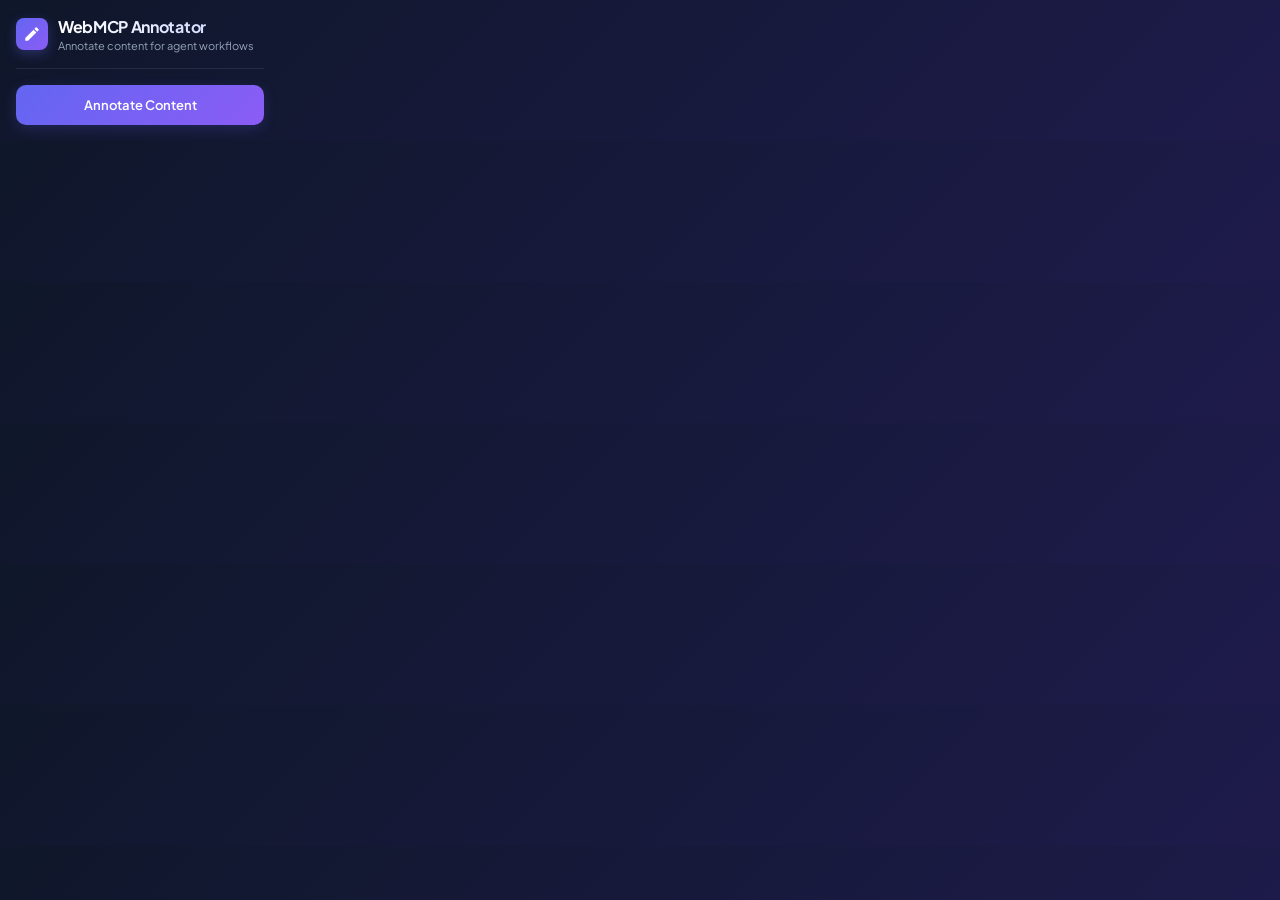
==== popup.html @ f5fe6b9a "feat: redesign UI and update annotation logic to target all page headings across frames" ====
<!doctype html>
<html lang="en">

<head>
  <meta charset="UTF-8" />
  <meta name="viewport" content="width=device-width, initial-scale=1.0" />
  <title>WebMCP Annotator</title>
  <link rel="stylesheet" href="popup.css" />
</head>

<body>
  <div class="container">
    <div class="header">
      <div class="logo-icon">
        <svg viewBox="0 0 24 24">
          <path
            d="M3 17.25V21h3.75L17.81 9.94l-3.75-3.75L3 17.25zM20.71 7.04c.39-.39.39-1.02 0-1.41l-2.34-2.34c-.39-.39-1.02-.39-1.41 0l-1.83 1.83 3.75 3.75 1.83-1.83z" />
        </svg>
      </div>
      <div class="header-text">
        <h1>WebMCP Annotator</h1>
        <p>Annotate content for agent workflows</p>
      </div>
    </div>

    <div class="divider"></div>

    <button id="annotate-content" type="button">
      Annotate Content
    </button>

    <div id="status" class="status-box"></div>
  </div>
  <script src="popup.js"></script>
</body>

</html>
---- popup.css ----
@import url('https://fonts.googleapis.com/css2?family=Plus+Jakarta+Sans:wght@400;500;600;700&display=swap');

:root {
  --bg-gradient: linear-gradient(135deg, #0f172a 0%, #1e1b4b 100%);
  --btn-gradient: linear-gradient(135deg, #6366f1 0%, #8b5cf6 100%);
  --btn-hover-gradient: linear-gradient(135deg, #4f46e5 0%, #7c3aed 100%);
  --text-primary: #f8fafc;
  --text-secondary: #94a3b8;
  --accent-success: #10b981;
  --accent-error: #f43f5e;
  --card-bg: rgba(255, 255, 255, 0.03);
  --card-border: rgba(255, 255, 255, 0.08);
}

body {
  margin: 0;
  padding: 16px;
  font-family: 'Plus Jakarta Sans', sans-serif;
  background: var(--bg-gradient);
  color: var(--text-primary);
  width: 280px;
  box-sizing: border-box;
}

.container {
  display: flex;
  flex-direction: column;
  gap: 16px;
}

.header {
  display: flex;
  align-items: center;
  gap: 10px;

  .logo-icon {
    width: 32px;
    height: 32px;
    background: var(--btn-gradient);
    border-radius: 8px;
    display: flex;
    align-items: center;
    justify-content: center;
    box-shadow: 0 4px 12px rgba(99, 102, 241, 0.3);

    svg {
      width: 18px;
      height: 18px;
      fill: white;
    }
  }

  .header-text {
    h1 {
      margin: 0;
      font-size: 16px;
      font-weight: 700;
      letter-spacing: -0.02em;
      background: linear-gradient(to right, #ffffff, #c7d2fe);
      background-clip: text;
      -webkit-background-clip: text;
      -webkit-text-fill-color: transparent;
    }

    p {
      margin: 2px 0 0 0;
      font-size: 11px;
      color: var(--text-secondary);
    }
  }
}

.divider {
  height: 1px;
  background: var(--card-border);
  margin: 0;
}

button {
  width: 100%;
  padding: 12px;
  border: none;
  border-radius: 10px;
  background: var(--btn-gradient);
  color: white;
  font-family: inherit;
  font-size: 13px;
  font-weight: 600;
  cursor: pointer;
  transition: all 0.2s ease;
  box-shadow: 0 4px 14px rgba(99, 102, 241, 0.2);
  display: flex;
  align-items: center;
  justify-content: center;
  gap: 8px;

  &:hover {
    background: var(--btn-hover-gradient);
    transform: translateY(-1px);
    box-shadow: 0 6px 20px rgba(99, 102, 241, 0.35);
  }

  &:active {
    transform: translateY(1px);
    box-shadow: 0 2px 8px rgba(99, 102, 241, 0.2);
  }
}

.status-box {
  background: var(--card-bg);
  border: 1px solid var(--card-border);
  border-radius: 10px;
  padding: 12px;
  font-size: 12px;
  line-height: 1.4;
  display: none;
  animation: fadeIn 0.3s ease forwards;

  &.success {
    display: block;
    border-color: rgba(16, 185, 129, 0.3);
    background: rgba(16, 185, 129, 0.05);
    color: #a7f3d0;
  }

  &.error {
    display: block;
    border-color: rgba(244, 63, 94, 0.3);
    background: rgba(244, 63, 94, 0.05);
    color: #fecdd3;
  }

  &.info {
    display: block;
    border-color: rgba(99, 102, 241, 0.3);
    background: rgba(99, 102, 241, 0.05);
    color: #c7d2fe;
  }
}
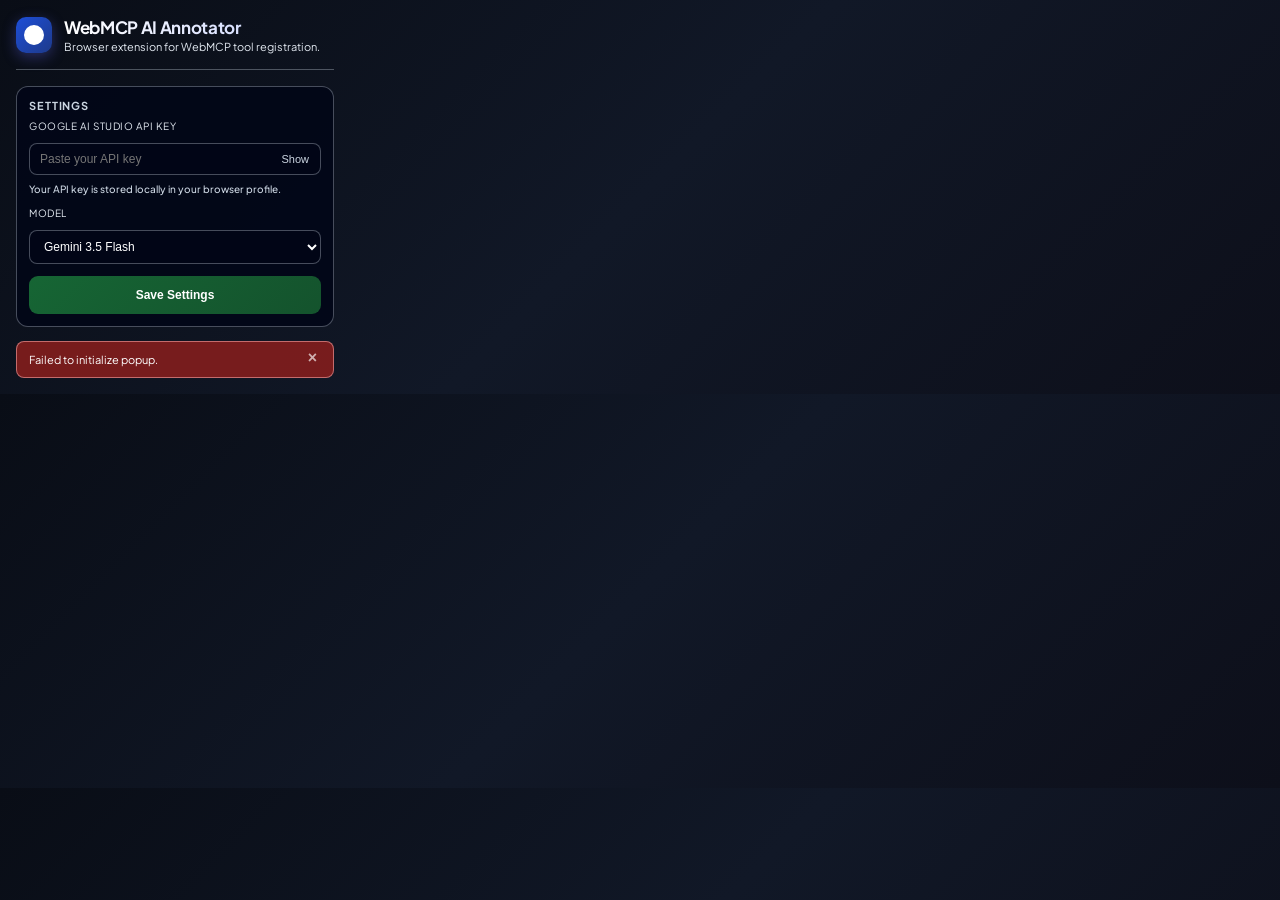
==== commit 6de680e5: "feat: Implement wrapper-first annotation flow for WebMCP - Added task tracker for development phases" ====
--- a/popup.html
+++ b/popup.html
@@ -9,29 +9,64 @@
 </head>
 
 <body>
-  <div class="container">
+  <main class="container" aria-label="WebMCP Annotator popup">
     <div class="header">
-      <div class="logo-icon">
-        <svg viewBox="0 0 24 24">
-          <path
-            d="M3 17.25V21h3.75L17.81 9.94l-3.75-3.75L3 17.25zM20.71 7.04c.39-.39.39-1.02 0-1.41l-2.34-2.34c-.39-.39-1.02-.39-1.41 0l-1.83 1.83 3.75 3.75 1.83-1.83z" />
+      <div class="logo-icon" aria-hidden="true">
+        <svg viewBox="0 0 24 24" fill="none" stroke="currentColor" stroke-width="1.8" stroke-linecap="round"
+          stroke-linejoin="round">
+          <circle cx="12" cy="12" r="10"></circle>
+          <path d="M12 7v5"></path>
+          <circle cx="12" cy="16.5" r="0.8" fill="currentColor" stroke="none"></circle>
         </svg>
       </div>
       <div class="header-text">
-        <h1>WebMCP Annotator</h1>
-        <p>Annotate content for agent workflows</p>
+        <h1>WebMCP AI Annotator</h1>
+        <p>Browser extension for WebMCP tool registration.</p>
       </div>
     </div>
 
     <div class="divider"></div>
 
-    <button id="annotate-content" type="button">
-      Annotate Content
-    </button>
+    <section class="webmcp-panel" aria-label="Settings">
+      <div class="section-title">Settings</div>
 
-    <div id="status" class="status-box"></div>
-  </div>
-  <script src="popup.js"></script>
+      <div class="form-group">
+        <label class="webmcp-label" for="settings-api-key">Google AI Studio API Key</label>
+        <div class="password-container">
+          <input type="password" id="settings-api-key" class="webmcp-input" placeholder="Paste your API key"
+            autocomplete="off" spellcheck="false" aria-describedby="api-key-help" />
+          <button type="button" id="toggle-key" class="btn-icon" aria-label="Show or hide API key">
+            <span aria-hidden="true">Show</span>
+          </button>
+        </div>
+        <p id="api-key-help" class="webmcp-help">
+          Your API key is stored locally in your browser profile.
+        </p>
+      </div>
+
+      <div class="form-group">
+        <label class="webmcp-label" for="settings-model">Model</label>
+        <select id="settings-model" class="webmcp-select">
+          <option value="gemini-3.5-flash">Gemini 3.5 Flash</option>
+          <option value="gemini-3.1-flash-light">Gemini 3.1 Flash Light</option>
+          <option value="gemma-4-31b-it">Gemma 4 31B IT</option>
+        </select>
+      </div>
+
+      <button id="btn-save-settings" class="webmcp-btn webmcp-btn-success" type="button">
+        Save Settings
+      </button>
+    </section>
+
+    <div id="status" class="status-box" role="status" aria-live="polite" aria-atomic="true">
+      <span class="status-text"></span>
+      <button id="status-close" class="status-close-btn" type="button" aria-label="Close">
+        &times;
+      </button>
+    </div>
+  </main>
+
+  <script type="module" src="popup.js"></script>
 </body>
 
 </html>
--- a/popup.css
+++ b/popup.css
@@ -1,139 +1,278 @@
 @import url('https://fonts.googleapis.com/css2?family=Plus+Jakarta+Sans:wght@400;500;600;700&display=swap');
 
 :root {
-  --bg-gradient: linear-gradient(135deg, #0f172a 0%, #1e1b4b 100%);
-  --btn-gradient: linear-gradient(135deg, #6366f1 0%, #8b5cf6 100%);
-  --btn-hover-gradient: linear-gradient(135deg, #4f46e5 0%, #7c3aed 100%);
-  --text-primary: #f8fafc;
-  --text-secondary: #94a3b8;
-  --accent-success: #10b981;
-  --accent-error: #f43f5e;
-  --card-bg: rgba(255, 255, 255, 0.03);
-  --card-border: rgba(255, 255, 255, 0.08);
+  color-scheme: dark;
+  --webmcp-bg-gradient: linear-gradient(135deg, #090d16 0%, #111827 50%, #0d0f1a 100%);
+  --webmcp-btn-primary: linear-gradient(135deg, #1d4ed8 0%, #1e3a8a 100%);
+  --webmcp-btn-success: linear-gradient(135deg, #166534 0%, #14532d 100%);
+  --webmcp-btn-success-hover: linear-gradient(135deg, #15803d 0%, #166534 100%);
+  --webmcp-text-primary: #ffffff;
+  --webmcp-text-secondary: #e2e8f0;
+  --webmcp-text-muted: #cbd5e1;
+  --webmcp-card-bg: rgba(2, 6, 23, 0.88);
+  --webmcp-card-border: rgba(203, 213, 225, 0.34);
+  --webmcp-input-bg: rgba(2, 6, 23, 0.94);
+  --webmcp-input-focus-border: #93c5fd;
 }
 
 body {
   margin: 0;
   padding: 16px;
   font-family: 'Plus Jakarta Sans', sans-serif;
-  background: var(--bg-gradient);
-  color: var(--text-primary);
-  width: 280px;
+  background: var(--webmcp-bg-gradient);
+  color: var(--webmcp-text-primary);
+  width: 350px;
   box-sizing: border-box;
-}
-
-.container {
-  display: flex;
-  flex-direction: column;
-  gap: 16px;
-}
-
-.header {
-  display: flex;
-  align-items: center;
-  gap: 10px;
-
-  .logo-icon {
-    width: 32px;
-    height: 32px;
-    background: var(--btn-gradient);
-    border-radius: 8px;
-    display: flex;
-    align-items: center;
-    justify-content: center;
-    box-shadow: 0 4px 12px rgba(99, 102, 241, 0.3);
-
-    svg {
-      width: 18px;
-      height: 18px;
-      fill: white;
-    }
-  }
-
-  .header-text {
-    h1 {
-      margin: 0;
-      font-size: 16px;
-      font-weight: 700;
-      letter-spacing: -0.02em;
-      background: linear-gradient(to right, #ffffff, #c7d2fe);
-      background-clip: text;
-      -webkit-background-clip: text;
-      -webkit-text-fill-color: transparent;
-    }
-
-    p {
-      margin: 2px 0 0 0;
-      font-size: 11px;
-      color: var(--text-secondary);
-    }
-  }
-}
-
-.divider {
-  height: 1px;
-  background: var(--card-border);
-  margin: 0;
-}
-
-button {
-  width: 100%;
+  overflow-x: hidden;
+}
+
+.webmcp-panel {
+  background: var(--webmcp-card-bg);
+  border: 1px solid var(--webmcp-card-border);
+  border-radius: 12px;
   padding: 12px;
-  border: none;
-  border-radius: 10px;
-  background: var(--btn-gradient);
-  color: white;
-  font-family: inherit;
-  font-size: 13px;
-  font-weight: 600;
-  cursor: pointer;
-  transition: all 0.2s ease;
-  box-shadow: 0 4px 14px rgba(99, 102, 241, 0.2);
-  display: flex;
+}
+
+.webmcp-btn {
+  display: inline-flex;
   align-items: center;
   justify-content: center;
   gap: 8px;
-
-  &:hover {
-    background: var(--btn-hover-gradient);
-    transform: translateY(-1px);
-    box-shadow: 0 6px 20px rgba(99, 102, 241, 0.35);
-  }
-
-  &:active {
-    transform: translateY(1px);
-    box-shadow: 0 2px 8px rgba(99, 102, 241, 0.2);
-  }
+  border: none;
+  border-radius: 9px;
+  padding: 10px 14px;
+  min-height: 38px;
+  color: #ffffff;
+  font-weight: 600;
+  font-size: 12px;
+  cursor: pointer;
+  transition: all 0.2s ease;
+}
+
+.webmcp-btn:disabled,
+.webmcp-btn.is-disabled {
+  opacity: 0.72;
+  cursor: not-allowed;
+}
+
+.webmcp-btn-success {
+  background: var(--webmcp-btn-success);
+}
+
+.webmcp-btn-success:hover:not(:disabled) {
+  background: var(--webmcp-btn-success-hover, var(--webmcp-btn-success));
+}
+
+.webmcp-input,
+.webmcp-select {
+  width: 100%;
+  box-sizing: border-box;
+  border: 1px solid var(--webmcp-card-border);
+  border-radius: 8px;
+  background: var(--webmcp-input-bg);
+  color: var(--webmcp-text-primary);
+  padding: 8px 10px;
+  font-size: 12px;
+  outline: none;
+}
+
+.webmcp-input:focus,
+.webmcp-select:focus {
+  border-color: var(--webmcp-input-focus-border);
+  box-shadow: 0 0 0 3px rgba(147, 197, 253, 0.28);
+}
+
+.webmcp-select option,
+.webmcp-select optgroup {
+  background: #111827;
+  color: #f8fafc;
+}
+
+.webmcp-label {
+  font-size: 10px;
+  color: var(--webmcp-text-secondary);
+  text-transform: uppercase;
+  letter-spacing: 0.05em;
+  margin-bottom: 5px;
+}
+
+.webmcp-help {
+  margin: 2px 0 0 0;
+  font-size: 10px;
+  color: var(--webmcp-text-muted);
+  font-weight: 500;
+}
+
+.container {
+  display: flex;
+  flex-direction: column;
+  gap: 14px;
+}
+
+.header {
+  display: flex;
+  align-items: center;
+  gap: 12px;
+}
+
+.header .logo-icon {
+  width: 36px;
+  height: 36px;
+  background: var(--webmcp-btn-primary);
+  border-radius: 10px;
+  display: flex;
+  align-items: center;
+  justify-content: center;
+  box-shadow: 0 4px 14px rgba(99, 102, 241, 0.35);
+  flex-shrink: 0;
+}
+
+.header .logo-icon svg {
+  width: 22px;
+  height: 22px;
+  fill: white;
+}
+
+.header-text h1 {
+  margin: 0;
+  font-size: 17px;
+  font-weight: 700;
+  letter-spacing: -0.02em;
+  background: linear-gradient(to right, #ffffff, #c7d2fe);
+  -webkit-background-clip: text;
+  background-clip: text;
+  -webkit-text-fill-color: transparent;
+}
+
+.header-text p {
+  margin: 2px 0 0 0;
+  font-size: 11px;
+  color: var(--webmcp-text-secondary);
+}
+
+.divider {
+  height: 1px;
+  background: var(--webmcp-card-border);
+  margin: 2px 0;
+}
+
+.section-title {
+  font-size: 11px;
+  font-weight: 700;
+  text-transform: uppercase;
+  letter-spacing: 0.08em;
+  color: var(--webmcp-text-muted);
+  margin-bottom: 8px;
+}
+
+.form-group {
+  display: flex;
+  flex-direction: column;
+  gap: 6px;
+  margin-bottom: 12px;
+}
+
+.password-container {
+  position: relative;
+  display: flex;
+  width: 100%;
+}
+
+.password-container input {
+  padding-right: 52px;
+}
+
+.btn-icon {
+  position: absolute;
+  right: 8px;
+  top: 50%;
+  transform: translateY(-50%);
+  background: transparent;
+  border: none;
+  color: #cbd5e1;
+  cursor: pointer;
+  font-size: 11px;
+  padding: 4px;
 }
 
 .status-box {
-  background: var(--card-bg);
-  border: 1px solid var(--card-border);
-  border-radius: 10px;
-  padding: 12px;
-  font-size: 12px;
+  background: var(--webmcp-card-bg);
+  border: 1px solid var(--webmcp-card-border);
+  border-radius: 8px;
+  padding: 10px 12px;
+  font-size: 11px;
   line-height: 1.4;
   display: none;
-  animation: fadeIn 0.3s ease forwards;
-
-  &.success {
-    display: block;
-    border-color: rgba(16, 185, 129, 0.3);
-    background: rgba(16, 185, 129, 0.05);
-    color: #a7f3d0;
+  align-items: flex-start;
+  justify-content: space-between;
+  gap: 12px;
+}
+
+.status-box.success {
+  display: flex;
+  border-color: rgba(134, 239, 172, 0.55);
+  background: rgba(20, 83, 45, 0.92);
+  color: #ffffff;
+}
+
+.status-box.error {
+  display: flex;
+  border-color: rgba(252, 165, 165, 0.58);
+  background: rgba(127, 29, 29, 0.94);
+  color: #ffffff;
+}
+
+.status-box.info {
+  display: flex;
+  border-color: rgba(147, 197, 253, 0.56);
+  background: rgba(30, 58, 138, 0.94);
+  color: #ffffff;
+}
+
+.status-text {
+  flex: 1;
+}
+
+.status-close-btn {
+  background: transparent !important;
+  border: none !important;
+  color: currentColor !important;
+  opacity: 0.65;
+  cursor: pointer;
+  font-size: 16px !important;
+  font-weight: 700 !important;
+  padding: 0 4px !important;
+  line-height: 1 !important;
+  margin-top: -2px;
+  min-width: unset !important;
+  width: auto !important;
+  box-shadow: none !important;
+  transform: none !important;
+  display: inline-block !important;
+}
+
+.status-close-btn:hover {
+  opacity: 1;
+}
+
+@media (prefers-reduced-motion: reduce) {
+  *,
+  *::before,
+  *::after {
+    animation-duration: 0.01ms !important;
+    animation-iteration-count: 1 !important;
+    transition-duration: 0.01ms !important;
+    scroll-behavior: auto !important;
   }
-
-  &.error {
-    display: block;
-    border-color: rgba(244, 63, 94, 0.3);
-    background: rgba(244, 63, 94, 0.05);
-    color: #fecdd3;
+}
+
+@media (prefers-contrast: more) {
+  :root {
+    --webmcp-card-border: rgba(241, 245, 249, 0.62);
+    --webmcp-input-focus-border: #bfdbfe;
   }
-
-  &.info {
-    display: block;
-    border-color: rgba(99, 102, 241, 0.3);
-    background: rgba(99, 102, 241, 0.05);
-    color: #c7d2fe;
-  }
-}
+}
+
+#btn-save-settings {
+  width: 100%;
+}
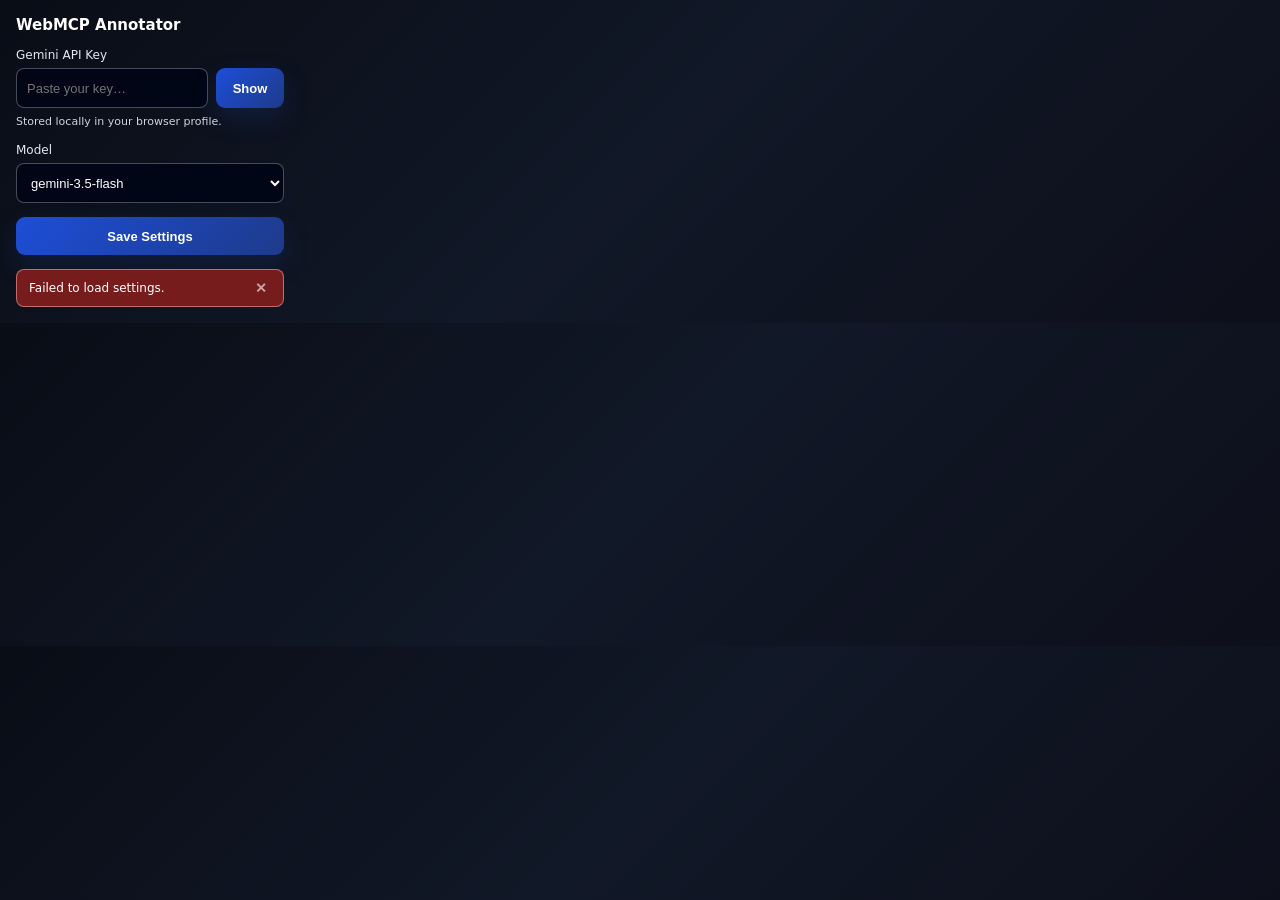
==== commit 73ec23cc: "Refactor popup UI and functionality; streamline API key handling and model selection - Updated popup" ====
--- a/popup.html
+++ b/popup.html
@@ -1,72 +1,45 @@
-<!doctype html>
+<!DOCTYPE html>
 <html lang="en">
+<head>
+  <meta charset="UTF-8">
+  <meta name="viewport" content="width=device-width, initial-scale=1.0">
+  <title>WebMCP Annotator</title>
+  <link rel="stylesheet" href="popup.css">
+</head>
+<body>
+  <h2>WebMCP Annotator</h2>
 
-<head>
-  <meta charset="UTF-8" />
-  <meta name="viewport" content="width=device-width, initial-scale=1.0" />
-  <title>WebMCP Annotator</title>
-  <link rel="stylesheet" href="popup.css" />
-</head>
+  <div class="field">
+    <label for="settings-api-key">Gemini API Key</label>
+    <div class="input-row">
+      <input
+        type="password"
+        id="settings-api-key"
+        placeholder="Paste your key…"
+        autocomplete="off"
+        spellcheck="false"
+      >
+      <button id="toggle-key" type="button">Show</button>
+    </div>
+    <small class="help-text">Stored locally in your browser profile.</small>
+  </div>
 
-<body>
-  <main class="container" aria-label="WebMCP Annotator popup">
-    <div class="header">
-      <div class="logo-icon" aria-hidden="true">
-        <svg viewBox="0 0 24 24" fill="none" stroke="currentColor" stroke-width="1.8" stroke-linecap="round"
-          stroke-linejoin="round">
-          <circle cx="12" cy="12" r="10"></circle>
-          <path d="M12 7v5"></path>
-          <circle cx="12" cy="16.5" r="0.8" fill="currentColor" stroke="none"></circle>
-        </svg>
-      </div>
-      <div class="header-text">
-        <h1>WebMCP AI Annotator</h1>
-        <p>Browser extension for WebMCP tool registration.</p>
-      </div>
-    </div>
+  <div class="field">
+    <label for="settings-model">Model</label>
+    <select id="settings-model">
+      <option value="gemini-3.5-flash">gemini-3.5-flash</option>
+      <option value="gemini-3.1-flash-light">gemini-3.1-flash-light</option>
+      <option value="gemma-4-31b-it">gemma-4-31b-it</option>
+    </select>
+  </div>
 
-    <div class="divider"></div>
+  <button id="btn-save-settings" type="button">Save Settings</button>
 
-    <section class="webmcp-panel" aria-label="Settings">
-      <div class="section-title">Settings</div>
+  <div id="status" class="status-box" role="status" aria-live="polite">
+    <span class="status-text"></span>
+    <button id="status-close" type="button" aria-label="Dismiss">✕</button>
+  </div>
 
-      <div class="form-group">
-        <label class="webmcp-label" for="settings-api-key">Google AI Studio API Key</label>
-        <div class="password-container">
-          <input type="password" id="settings-api-key" class="webmcp-input" placeholder="Paste your API key"
-            autocomplete="off" spellcheck="false" aria-describedby="api-key-help" />
-          <button type="button" id="toggle-key" class="btn-icon" aria-label="Show or hide API key">
-            <span aria-hidden="true">Show</span>
-          </button>
-        </div>
-        <p id="api-key-help" class="webmcp-help">
-          Your API key is stored locally in your browser profile.
-        </p>
-      </div>
-
-      <div class="form-group">
-        <label class="webmcp-label" for="settings-model">Model</label>
-        <select id="settings-model" class="webmcp-select">
-          <option value="gemini-3.5-flash">Gemini 3.5 Flash</option>
-          <option value="gemini-3.1-flash-light">Gemini 3.1 Flash Light</option>
-          <option value="gemma-4-31b-it">Gemma 4 31B IT</option>
-        </select>
-      </div>
-
-      <button id="btn-save-settings" class="webmcp-btn webmcp-btn-success" type="button">
-        Save Settings
-      </button>
-    </section>
-
-    <div id="status" class="status-box" role="status" aria-live="polite" aria-atomic="true">
-      <span class="status-text"></span>
-      <button id="status-close" class="status-close-btn" type="button" aria-label="Close">
-        &times;
-      </button>
-    </div>
-  </main>
-
-  <script type="module" src="popup.js"></script>
+  <script src="popup.js"></script>
 </body>
-
 </html>
--- a/popup.css
+++ b/popup.css
@@ -1,229 +1,171 @@
-@import url('https://fonts.googleapis.com/css2?family=Plus+Jakarta+Sans:wght@400;500;600;700&display=swap');
-
 :root {
   color-scheme: dark;
   --webmcp-bg-gradient: linear-gradient(135deg, #090d16 0%, #111827 50%, #0d0f1a 100%);
-  --webmcp-btn-primary: linear-gradient(135deg, #1d4ed8 0%, #1e3a8a 100%);
-  --webmcp-btn-success: linear-gradient(135deg, #166534 0%, #14532d 100%);
-  --webmcp-btn-success-hover: linear-gradient(135deg, #15803d 0%, #166534 100%);
-  --webmcp-text-primary: #ffffff;
-  --webmcp-text-secondary: #e2e8f0;
-  --webmcp-text-muted: #cbd5e1;
   --webmcp-card-bg: rgba(2, 6, 23, 0.88);
   --webmcp-card-border: rgba(203, 213, 225, 0.34);
   --webmcp-input-bg: rgba(2, 6, 23, 0.94);
   --webmcp-input-focus-border: #93c5fd;
+  --webmcp-text-primary: #ffffff;
+  --webmcp-text-secondary: #e2e8f0;
+  --webmcp-text-muted: #cbd5e1;
+  --webmcp-btn-primary: linear-gradient(135deg, #1d4ed8 0%, #1e3a8a 100%);
+  --webmcp-btn-hover: linear-gradient(135deg, #1e40af 0%, #1e3a8a 100%);
+  --webmcp-btn-shadow: 0 10px 24px rgba(30, 58, 138, 0.28);
+  --webmcp-btn-shadow-hover: 0 12px 28px rgba(30, 64, 175, 0.34);
+}
+
+*,
+*::before,
+*::after {
+  box-sizing: border-box;
+  margin: 0;
+  padding: 0;
 }
 
 body {
-  margin: 0;
+  display: flex;
+  flex-direction: column;
+  gap: 14px;
+  width: 300px;
   padding: 16px;
-  font-family: 'Plus Jakarta Sans', sans-serif;
+  font-family: system-ui, sans-serif;
+  font-size: 13px;
   background: var(--webmcp-bg-gradient);
   color: var(--webmcp-text-primary);
-  width: 350px;
-  box-sizing: border-box;
-  overflow-x: hidden;
-}
-
-.webmcp-panel {
-  background: var(--webmcp-card-bg);
+}
+
+h2 {
+  margin-bottom: 0;
+  font-size: 15px;
+  font-weight: 600;
+}
+
+label {
+  display: block;
+  margin-bottom: 0;
+  font-size: 12px;
+  font-weight: 500;
+  color: var(--webmcp-text-secondary);
+}
+
+.field {
+  display: flex;
+  flex-direction: column;
+  gap: 6px;
+}
+
+.input-row {
+  display: flex;
+  gap: 8px;
+}
+
+.input-row input {
+  flex: 1;
+  min-width: 0;
+}
+
+input,
+select {
+  width: 100%;
+  min-height: 40px;
+  padding: 8px 10px;
   border: 1px solid var(--webmcp-card-border);
-  border-radius: 12px;
-  padding: 12px;
-}
-
-.webmcp-btn {
-  display: inline-flex;
-  align-items: center;
-  justify-content: center;
-  gap: 8px;
+  border-radius: 8px;
+  font-size: 13px;
+  background: var(--webmcp-input-bg);
+  color: var(--webmcp-text-primary);
+}
+
+input:focus,
+select:focus {
+  outline: none;
+  border-color: var(--webmcp-input-focus-border);
+  box-shadow: 0 0 0 3px rgba(147, 197, 253, 0.28);
+}
+
+select option,
+select optgroup {
+  background: #111827;
+  color: #f8fafc;
+}
+
+button {
+  min-height: 38px;
+  padding: 10px 14px;
   border: none;
   border-radius: 9px;
-  padding: 10px 14px;
-  min-height: 38px;
-  color: #ffffff;
+  background: var(--webmcp-btn-primary);
+  color: #fff;
+  font-size: 13px;
   font-weight: 600;
-  font-size: 12px;
   cursor: pointer;
-  transition: all 0.2s ease;
-}
-
-.webmcp-btn:disabled,
-.webmcp-btn.is-disabled {
-  opacity: 0.72;
+  box-shadow: var(--webmcp-btn-shadow);
+  transition: background .2s ease, box-shadow .2s ease, transform .2s ease;
+}
+
+button:hover {
+  background: var(--webmcp-btn-hover);
+  box-shadow: var(--webmcp-btn-shadow-hover);
+  transform: translateY(-1px);
+}
+
+button:focus-visible {
+  outline: 2px solid #93c5fd;
+  outline-offset: 2px;
+}
+
+button:disabled {
+  opacity: .72;
   cursor: not-allowed;
-}
-
-.webmcp-btn-success {
-  background: var(--webmcp-btn-success);
-}
-
-.webmcp-btn-success:hover:not(:disabled) {
-  background: var(--webmcp-btn-success-hover, var(--webmcp-btn-success));
-}
-
-.webmcp-input,
-.webmcp-select {
+  transform: none;
+  box-shadow: var(--webmcp-btn-shadow);
+}
+
+#toggle-key {
+  min-width: 68px;
+  white-space: nowrap;
+}
+
+#btn-save-settings {
   width: 100%;
-  box-sizing: border-box;
+  margin-top: 0;
+}
+
+.help-text {
+  display: block;
+  color: var(--webmcp-text-muted);
+  font-size: 11px;
+  line-height: 1.4;
+}
+
+.status-box {
+  display: none;
+  align-items: center;
+  gap: 8px;
+  margin-top: 0;
+  padding: 10px 12px;
   border: 1px solid var(--webmcp-card-border);
   border-radius: 8px;
-  background: var(--webmcp-input-bg);
-  color: var(--webmcp-text-primary);
-  padding: 8px 10px;
   font-size: 12px;
-  outline: none;
-}
-
-.webmcp-input:focus,
-.webmcp-select:focus {
-  border-color: var(--webmcp-input-focus-border);
-  box-shadow: 0 0 0 3px rgba(147, 197, 253, 0.28);
-}
-
-.webmcp-select option,
-.webmcp-select optgroup {
-  background: #111827;
-  color: #f8fafc;
-}
-
-.webmcp-label {
-  font-size: 10px;
-  color: var(--webmcp-text-secondary);
-  text-transform: uppercase;
-  letter-spacing: 0.05em;
-  margin-bottom: 5px;
-}
-
-.webmcp-help {
-  margin: 2px 0 0 0;
-  font-size: 10px;
-  color: var(--webmcp-text-muted);
-  font-weight: 500;
-}
-
-.container {
-  display: flex;
-  flex-direction: column;
-  gap: 14px;
-}
-
-.header {
-  display: flex;
-  align-items: center;
-  gap: 12px;
-}
-
-.header .logo-icon {
-  width: 36px;
-  height: 36px;
-  background: var(--webmcp-btn-primary);
-  border-radius: 10px;
-  display: flex;
-  align-items: center;
-  justify-content: center;
-  box-shadow: 0 4px 14px rgba(99, 102, 241, 0.35);
-  flex-shrink: 0;
-}
-
-.header .logo-icon svg {
-  width: 22px;
-  height: 22px;
-  fill: white;
-}
-
-.header-text h1 {
-  margin: 0;
-  font-size: 17px;
-  font-weight: 700;
-  letter-spacing: -0.02em;
-  background: linear-gradient(to right, #ffffff, #c7d2fe);
-  -webkit-background-clip: text;
-  background-clip: text;
-  -webkit-text-fill-color: transparent;
-}
-
-.header-text p {
-  margin: 2px 0 0 0;
-  font-size: 11px;
-  color: var(--webmcp-text-secondary);
-}
-
-.divider {
-  height: 1px;
-  background: var(--webmcp-card-border);
-  margin: 2px 0;
-}
-
-.section-title {
-  font-size: 11px;
-  font-weight: 700;
-  text-transform: uppercase;
-  letter-spacing: 0.08em;
-  color: var(--webmcp-text-muted);
-  margin-bottom: 8px;
-}
-
-.form-group {
-  display: flex;
-  flex-direction: column;
-  gap: 6px;
-  margin-bottom: 12px;
-}
-
-.password-container {
-  position: relative;
-  display: flex;
-  width: 100%;
-}
-
-.password-container input {
-  padding-right: 52px;
-}
-
-.btn-icon {
-  position: absolute;
-  right: 8px;
-  top: 50%;
-  transform: translateY(-50%);
-  background: transparent;
-  border: none;
-  color: #cbd5e1;
-  cursor: pointer;
-  font-size: 11px;
-  padding: 4px;
-}
-
-.status-box {
-  background: var(--webmcp-card-bg);
-  border: 1px solid var(--webmcp-card-border);
-  border-radius: 8px;
-  padding: 10px 12px;
-  font-size: 11px;
-  line-height: 1.4;
-  display: none;
-  align-items: flex-start;
-  justify-content: space-between;
-  gap: 12px;
+}
+
+.status-box.is-visible {
+  display: flex;
 }
 
 .status-box.success {
-  display: flex;
   border-color: rgba(134, 239, 172, 0.55);
   background: rgba(20, 83, 45, 0.92);
   color: #ffffff;
 }
 
 .status-box.error {
-  display: flex;
   border-color: rgba(252, 165, 165, 0.58);
   background: rgba(127, 29, 29, 0.94);
   color: #ffffff;
 }
 
 .status-box.info {
-  display: flex;
   border-color: rgba(147, 197, 253, 0.56);
   background: rgba(30, 58, 138, 0.94);
   color: #ffffff;
@@ -233,37 +175,23 @@
   flex: 1;
 }
 
-.status-close-btn {
-  background: transparent !important;
-  border: none !important;
-  color: currentColor !important;
-  opacity: 0.65;
-  cursor: pointer;
-  font-size: 16px !important;
-  font-weight: 700 !important;
-  padding: 0 4px !important;
-  line-height: 1 !important;
-  margin-top: -2px;
-  min-width: unset !important;
-  width: auto !important;
-  box-shadow: none !important;
-  transform: none !important;
-  display: inline-block !important;
-}
-
-.status-close-btn:hover {
+#status-close {
+  min-height: auto;
+  padding: 0 4px;
+  background: none;
+  color: inherit;
+  font-size: 14px;
+  opacity: .6;
+  box-shadow: none;
+  transform: none;
+  transition: opacity .2s ease;
+}
+
+#status-close:hover {
+  background: none;
   opacity: 1;
-}
-
-@media (prefers-reduced-motion: reduce) {
-  *,
-  *::before,
-  *::after {
-    animation-duration: 0.01ms !important;
-    animation-iteration-count: 1 !important;
-    transition-duration: 0.01ms !important;
-    scroll-behavior: auto !important;
-  }
+  box-shadow: none;
+  transform: none;
 }
 
 @media (prefers-contrast: more) {
@@ -271,8 +199,4 @@
     --webmcp-card-border: rgba(241, 245, 249, 0.62);
     --webmcp-input-focus-border: #bfdbfe;
   }
-}
-
-#btn-save-settings {
-  width: 100%;
-}
+}
